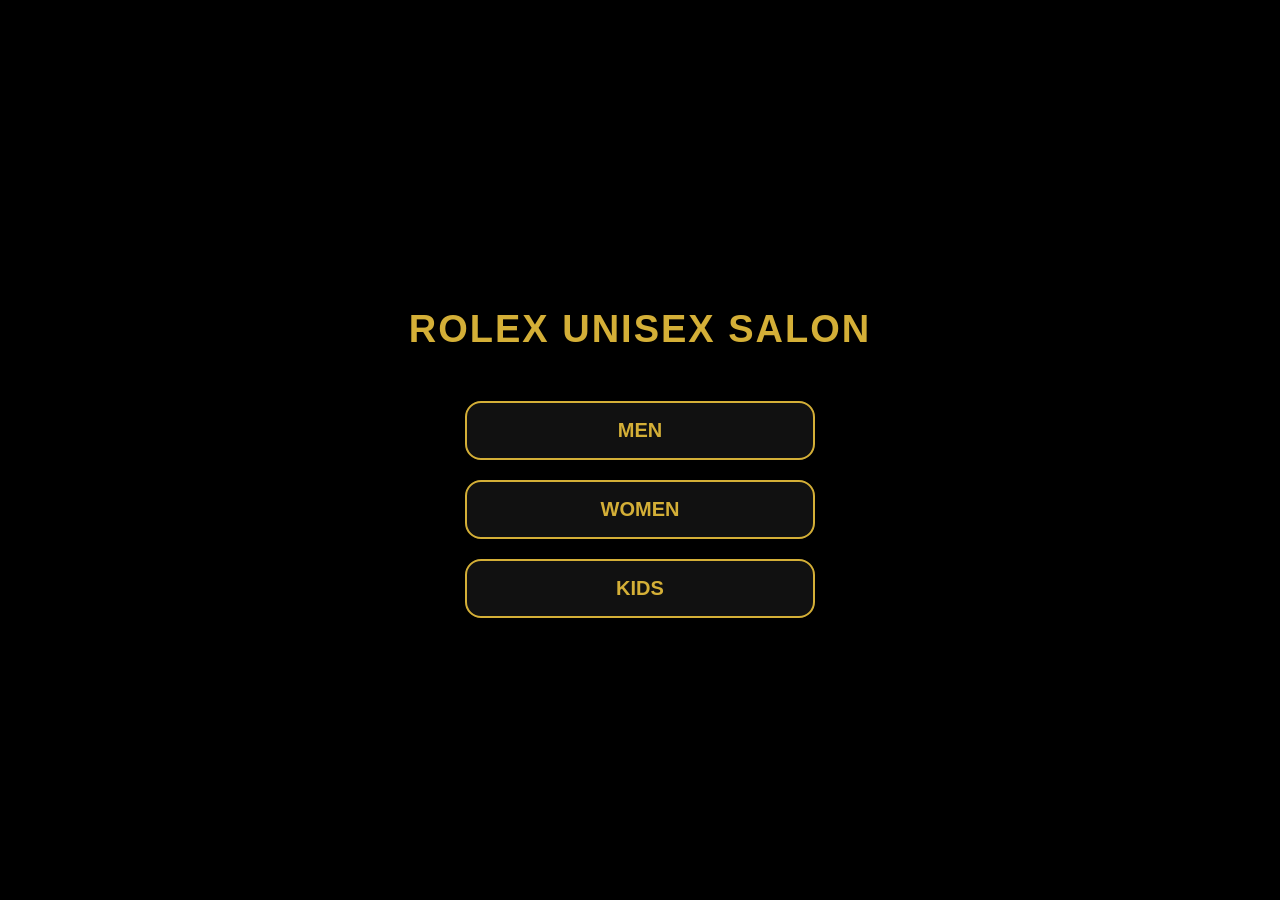
==== index.html @ 87dfc1d4 "Create index.html" ====
<!DOCTYPE html>
<html lang="en">
<head>
    <meta charset="UTF-8">
    <meta name="viewport" content="width=device-width, initial-scale=1.0">
    <title>ROLEX UNISEX SALON</title>
    <style>
        body {
            margin: 0;
            background-color: #000;
            font-family: 'Poppins', sans-serif;
            display: flex;
            flex-direction: column;
            justify-content: center;
            align-items: center;
            height: 100vh;
            text-align: center;
            color: #d4af37; /* Gold */
        }

        h1 {
            font-size: 38px;
            font-weight: 900;
            letter-spacing: 2px;
            margin-bottom: 50px;
            color: #d4af37;
        }

        .btn-container {
            display: flex;
            flex-direction: column;
            gap: 20px;
            width: 80%;
            max-width: 350px;
        }

        .btn {
            background-color: #111;
            border: 2px solid #d4af37;
            color: #d4af37;
            padding: 16px;
            font-size: 20px;
            font-weight: 700;
            border-radius: 16px;
            cursor: pointer;
            transition: 0.3s;
        }

        .btn:hover {
            background-color: #d4af37;
            color: #000;
            transform: scale(1.05);
        }

    </style>
</head>
<body>

    <h1>ROLEX UNISEX SALON</h1>

    <div class="btn-container">
        <button class="btn">MEN</button>
        <button class="btn">WOMEN</button>
        <button class="btn">KIDS</button>
    </div>

</body>
</html>
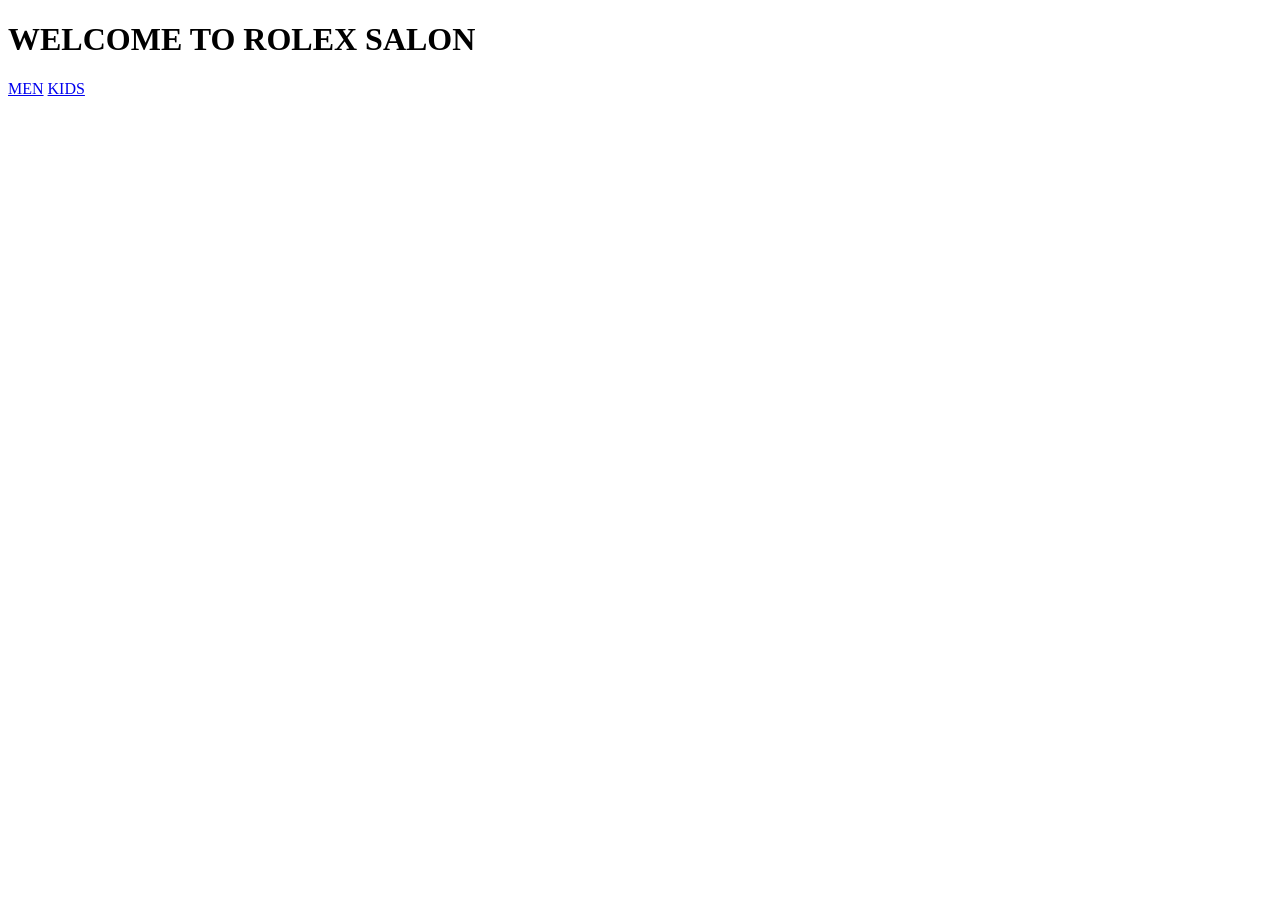
==== commit dc218d8a: "Add initial index.html for Rolex Salon website" ====
--- a/index.html
+++ b/index.html
@@ -1,68 +1,17 @@
 <!DOCTYPE html>
-<html lang="en">
+<html>
 <head>
-    <meta charset="UTF-8">
-    <meta name="viewport" content="width=device-width, initial-scale=1.0">
-    <title>ROLEX UNISEX SALON</title>
-    <style>
-        body {
-            margin: 0;
-            background-color: #000;
-            font-family: 'Poppins', sans-serif;
-            display: flex;
-            flex-direction: column;
-            justify-content: center;
-            align-items: center;
-            height: 100vh;
-            text-align: center;
-            color: #d4af37; /* Gold */
-        }
-
-        h1 {
-            font-size: 38px;
-            font-weight: 900;
-            letter-spacing: 2px;
-            margin-bottom: 50px;
-            color: #d4af37;
-        }
-
-        .btn-container {
-            display: flex;
-            flex-direction: column;
-            gap: 20px;
-            width: 80%;
-            max-width: 350px;
-        }
-
-        .btn {
-            background-color: #111;
-            border: 2px solid #d4af37;
-            color: #d4af37;
-            padding: 16px;
-            font-size: 20px;
-            font-weight: 700;
-            border-radius: 16px;
-            cursor: pointer;
-            transition: 0.3s;
-        }
-
-        .btn:hover {
-            background-color: #d4af37;
-            color: #000;
-            transform: scale(1.05);
-        }
-
-    </style>
+    <title>ROLEX SALON</title>
+    <link rel="stylesheet" href="style.css">
 </head>
 <body>
 
-    <h1>ROLEX UNISEX SALON</h1>
+<h1>WELCOME TO ROLEX SALON</h1>
 
-    <div class="btn-container">
-        <button class="btn">MEN</button>
-        <button class="btn">WOMEN</button>
-        <button class="btn">KIDS</button>
-    </div>
+<div class="btn-container">
+    <a href="men.html" class="btn">MEN</a>
+    <a href="kids.html" class="btn">KIDS</a>
+</div>
 
 </body>
 </html>
